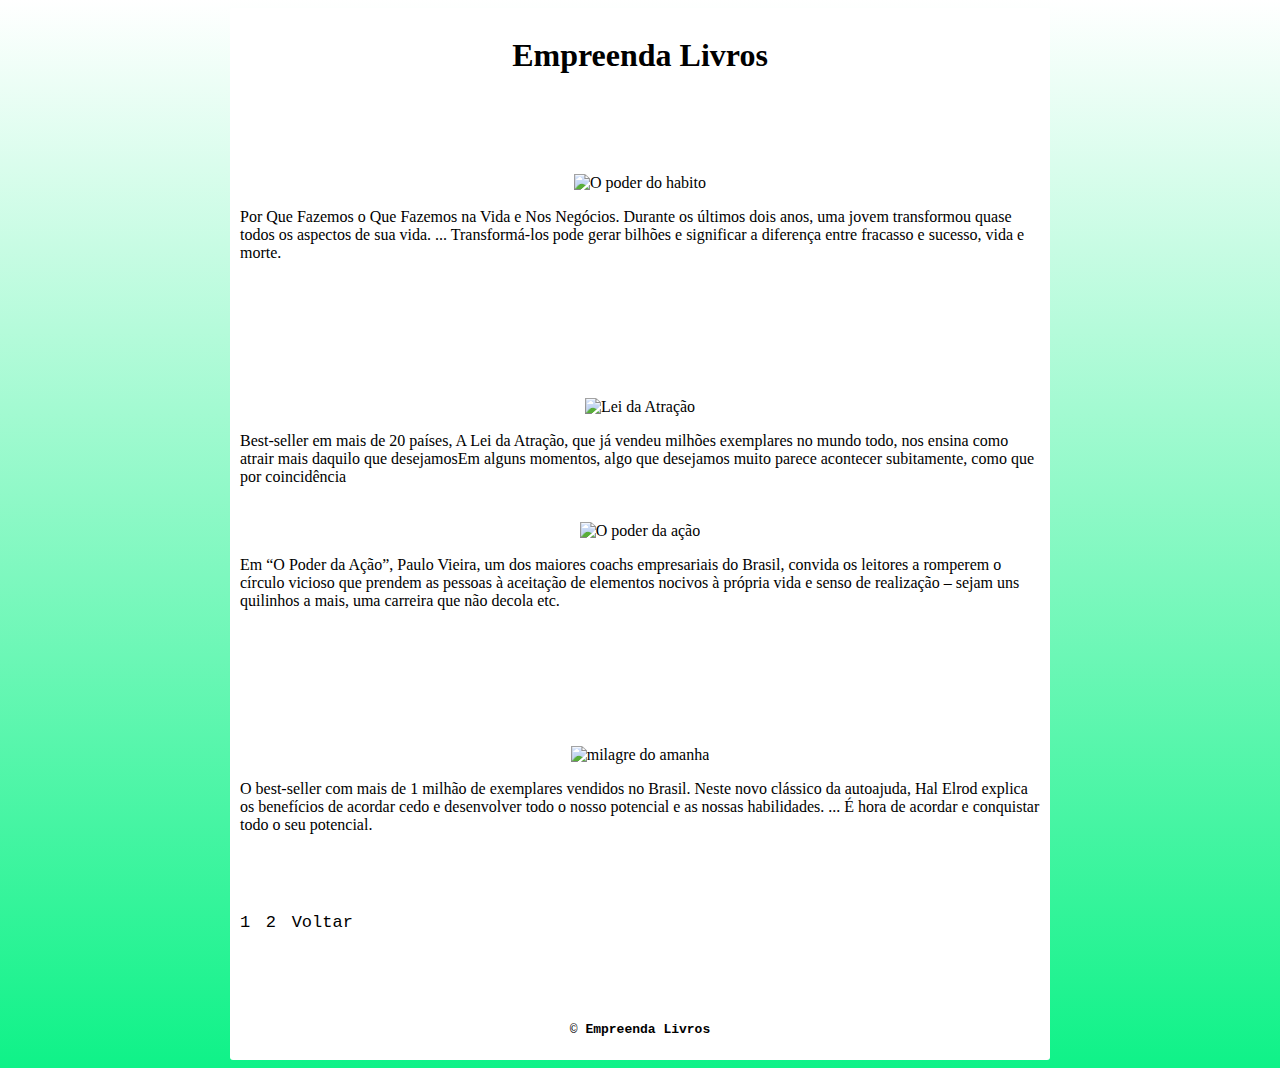
==== pag02.html @ b33ae0ae "Add files via upload" ====
<!DOCTYPE html>
<html lang="pt-br">
<head>
    <meta charset="UTF-8">
    <meta http-equiv="X-UA-Compatible" content="IE=edge">
    <meta name="viewport" content="width=device-width, initial-scale=1.0">
    <title>Empreenda Livros</title>
    <link rel="stylesheet" href="style.css">
</head>
<style>
    body{
        background-image: linear-gradient(to bottom, white, #0FF288 );
    }
</style>
<body>
    <main>
        <div id="logo"><img src="imagens/logo1.jpg" alt=""></div>
        <h1 id="titulo_p">Empreenda Livros </h1>

        <div class="capa"><img src="imagens/o poder do habito.jpg" alt="O poder do habito"></div>
        <p class="centro">Por Que Fazemos o Que Fazemos na Vida e Nos Negócios. Durante os últimos dois anos, uma jovem transformou quase todos os aspectos de sua vida. ... Transformá-los pode gerar bilhões e significar a diferença entre fracasso e sucesso, vida e morte.</p>
        <a href="https://sun.eduzz.com/1274645?a=90473118 "target="_blank"><div class="adiquira"><img src="imagens/adquira ja REDI2.png" alt=""></div></a>
        
        <div class="capa"> <img src="imagens/a lei da atracao.jpg" alt="Lei da Atração"></div>
        <p class="centro">Best-seller em mais de 20 países, A Lei da Atração, que já vendeu milhões exemplares no mundo todo, nos ensina como atrair mais daquilo que desejamosEm alguns momentos, algo que desejamos muito parece acontecer subitamente, como que por coincidência</p>
        <a href="https://sun.eduzz.com/1274806?a=90473118 "target="_blank"><div class="adiquira"><img src="imagens/adquira ja REDI2.png" alt=""></div></a>

        <div class="centro"><img src="imagens/o poder da acao.jpg" alt="O poder da ação"></div>
        <p class="centro">Em “O Poder da Ação”, Paulo Vieira, um dos maiores coachs empresariais do Brasil, convida os leitores a romperem o círculo vicioso que prendem as pessoas à aceitação de elementos nocivos à própria vida e senso de realização – sejam uns quilinhos a mais, uma carreira que não decola etc.</p>
        <a href="https://sun.eduzz.com/1009708?a=90473118 "target="_blank"><div class="adiquira"><img src="imagens/adquira ja REDI2.png" alt=""></div></a>

        <div class="capa"><img src="imagens/o milagre da manhã.jpg" alt="milagre do amanha"></div>
        <p class="centro"> O best-seller com mais de 1 milhão de exemplares vendidos no Brasil. Neste novo clássico da autoajuda, Hal Elrod explica os benefícios de acordar cedo e desenvolver todo o nosso potencial e as nossas habilidades. ... É hora de acordar e conquistar todo o seu potencial.</p>
        <a href="https://sun.eduzz.com/1148812?a=90473118" target="_blank"><div class="adiquira"><img src="imagens/adquira ja REDI2.png"target="_blank" alt=""></div></a>
        <pre> 
            <nav><a href="index.html">1</a>  <a href="pag02.html">2</a>  <a href="index.html">Voltar</a>
            </nav>
        </pre>

        <footer>
            <pre><a href="https://www.instagram.com/empreenda.livros/" target="_blank"> <img src="imagens/instagram_icon redi.png" alt=""></a> <p>&copy; <strong>Empreenda Livros</strong></p></pre>
            
        </footer>
        
    </main>
    
</body>
</html>
---- style.css ----
@charset "UTF-8";

@font-face {
    font-family: wesley;
    src: url(font/Josefin_Sans/JosefinSans-VariableFont_wght.ttf);

}
main{
    border-radius: 3px;
    box-shadow:  black 10px;
    background-color: white;
    width: 800px;
    height: auto;
    margin: auto;
    padding: 10px;

}
body{
    background-image: linear-gradient(to bottom, #0FF288, white );
}
div#logo > img{
    border-radius: 100px;
    margin: 1px;
}
div{
    text-align: center;
}

#titulo_p{
    text-align: center;
    margin: 1px;
    
}
#centro{
text-align:  justify;
font-family: wesley;
font-size: 13px;
margin-bottom: 100px;
}
h2{
text-align: center;
font-family: wesley;
}
.capa{
    text-align: center;
    margin: 100px;
    margin-bottom: 1px;
}
div.adiquira >img {
    margin-top: 1px;
    text-align: center;
}

a{
    font-size: 17px;
    color: black;
    text-decoration: none 
}
a:hover{
    color: #0FF288; 
}
footer > pre{
    margin-top: normal;
    text-align: center;
}
pre > nav{
    text-align: left;
}
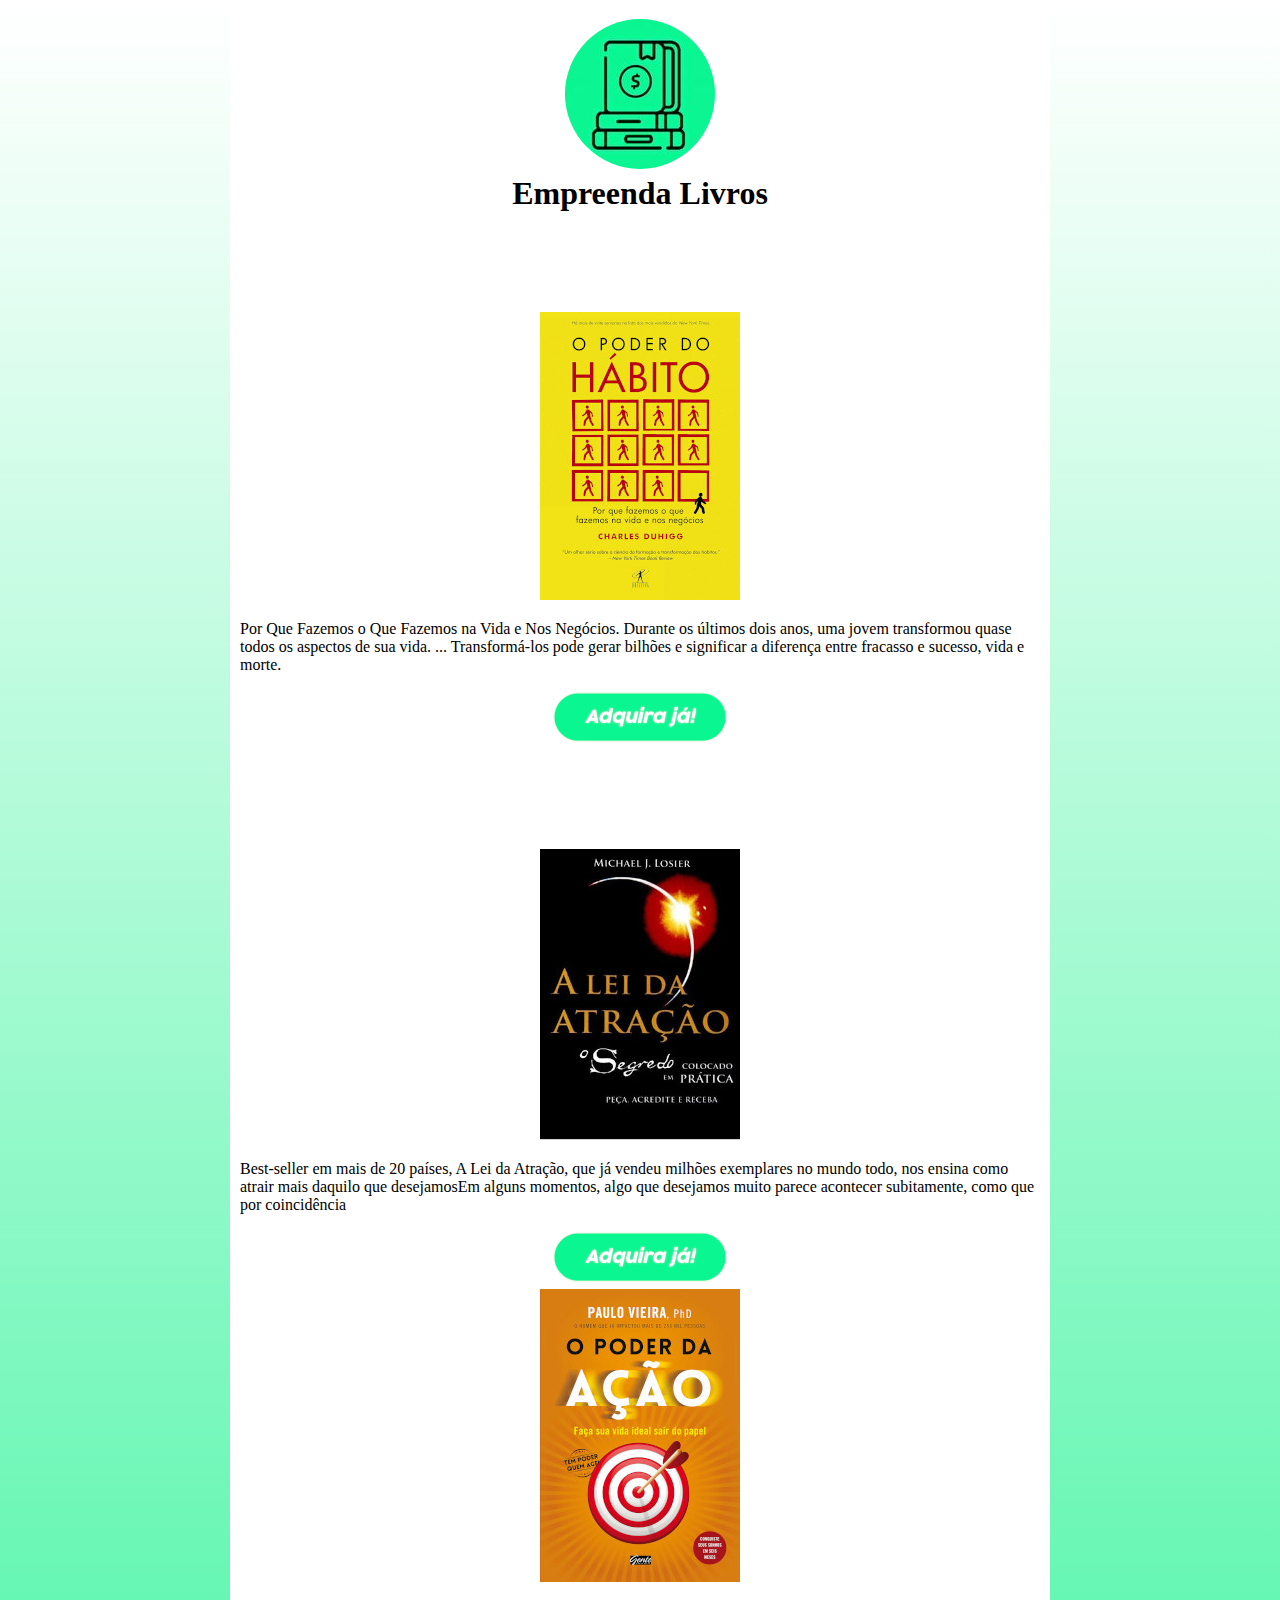
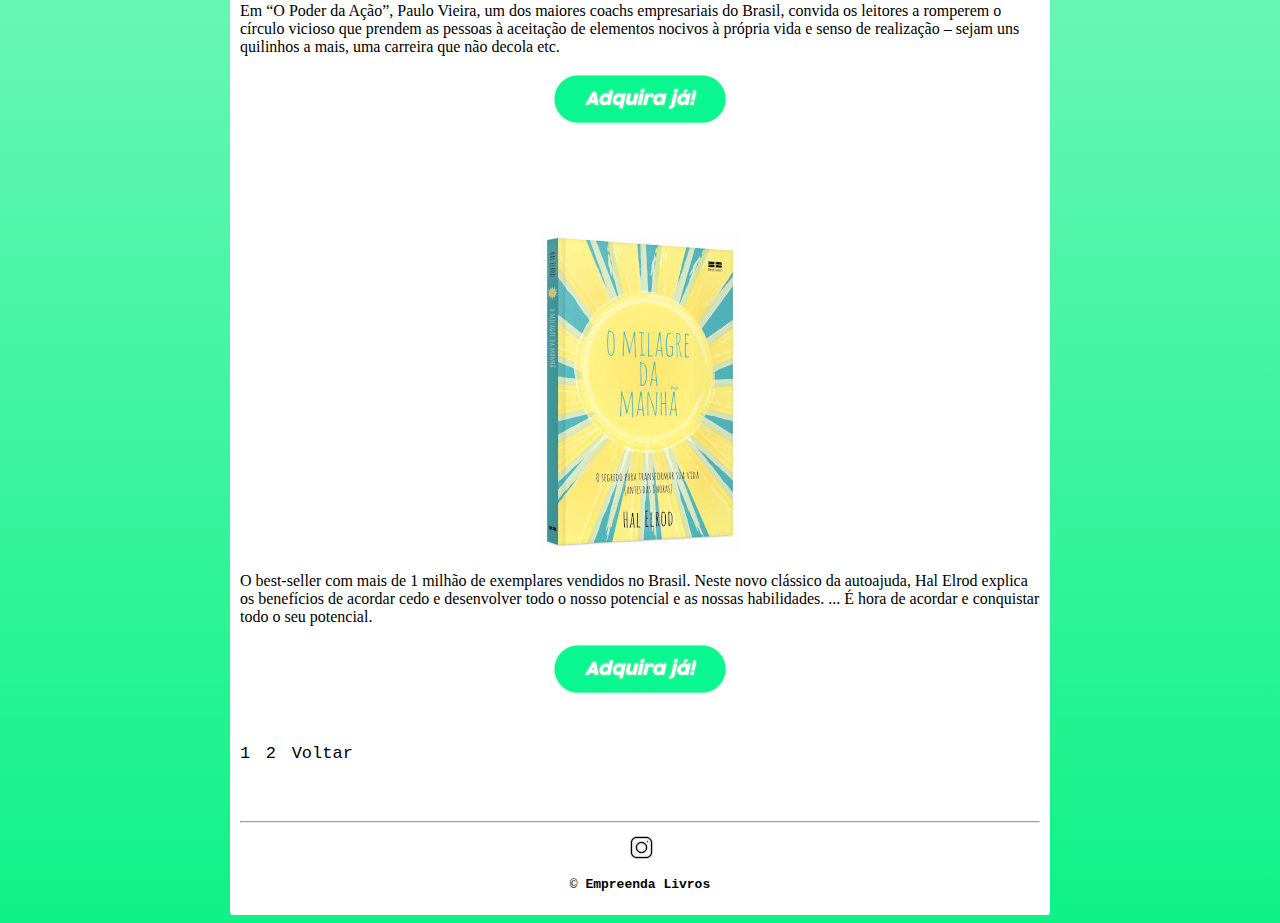
==== commit 22be043d: "Update pag02.html" ====
--- a/pag02.html
+++ b/pag02.html
@@ -36,7 +36,7 @@
             <nav><a href="index.html">1</a>  <a href="pag02.html">2</a>  <a href="index.html">Voltar</a>
             </nav>
         </pre>
-
+        <hr>
         <footer>
             <pre><a href="https://www.instagram.com/empreenda.livros/" target="_blank"> <img src="imagens/instagram_icon redi.png" alt=""></a> <p>&copy; <strong>Empreenda Livros</strong></p></pre>
             
@@ -45,4 +45,4 @@
     </main>
     
 </body>
-</html>+</html>
